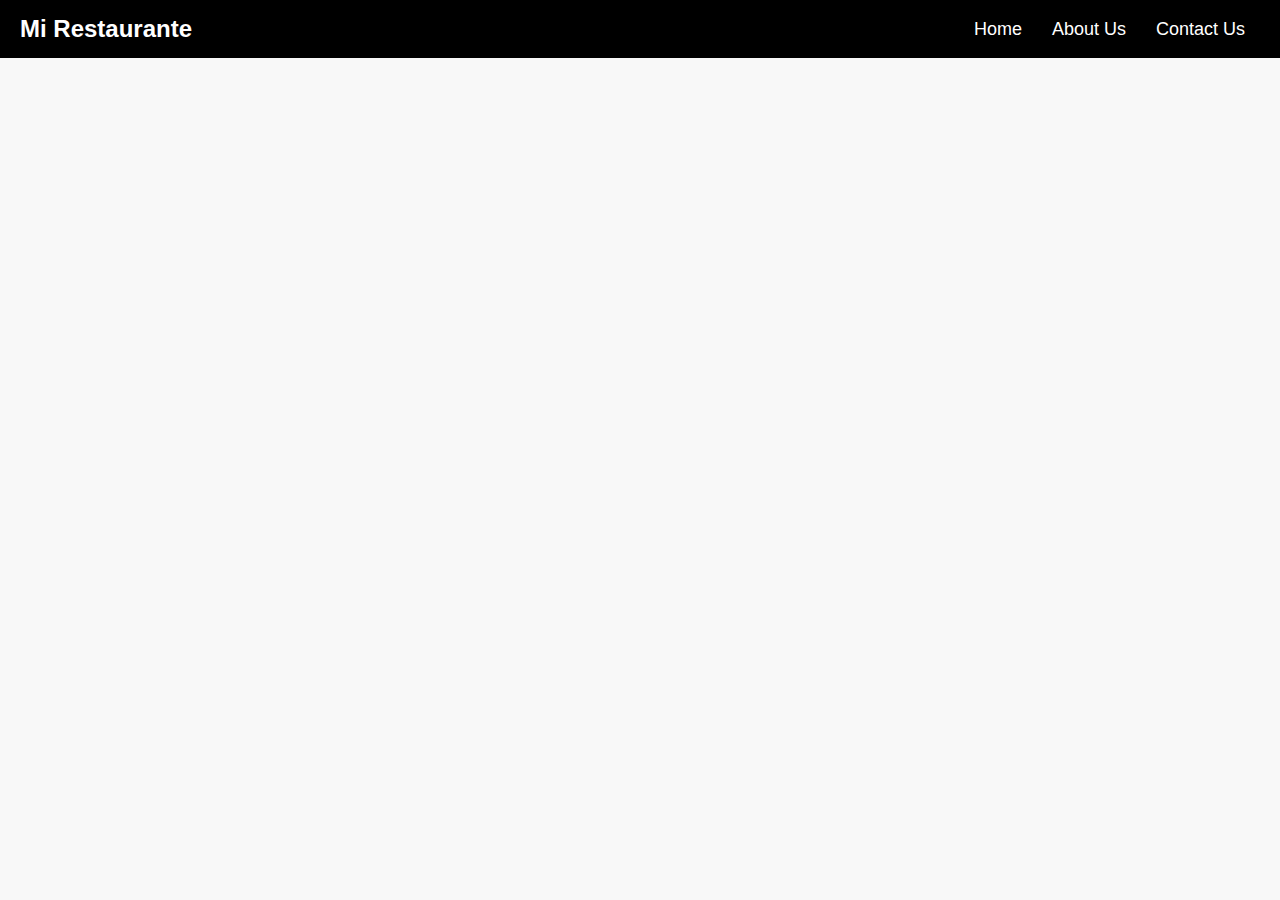
==== about.html @ 9ebab010 "v1" ====
<!DOCTYPE html>
<html lang="es">
<head>
    <meta charset="UTF-8">
    <meta name="viewport" content="width=device-width, initial-scale=1.0">
    <title>About Us - Mi Empresa</title>
    <link rel="stylesheet" href="styles.css">
</head>
<body>
    <header>
        <nav class="navbar">
            <div class="logo">Mi Restaurante</div>
            <ul class="nav-links">
                <li><a href="index.html">Home</a></li>
                <li><a href="about.html">About Us</a></li>
                <li><a href="contact.html">Contact Us</a></li>
            </ul>
        </nav>
    </header>

    <section class="about-page">
        <div class="about-container">
            <img src="aboutus.jpg" alt="Nuestra Empresa">
            <div class="about-text">
                <h2>Sobre Nuestra Empresa</h2>
                <p>Somos una empresa dedicada a ofrecer la mejor comida con ingredientes frescos y naturales. Nuestro compromiso es brindar una experiencia gastronómica única, con un toque especial en cada platillo.</p>
            </div>
        </div>
    </section>

</body>
</html>
---- styles.css ----
/* --- GENERAL --- */
* {
    margin: 0;
    padding: 0;
    box-sizing: border-box;
    font-family: Arial, sans-serif;
}

body {
    background-color: #f8f8f8;
    text-align: center;
}

/* --- MENÚ DE NAVEGACIÓN --- */
.navbar {
    background-color: #000;
    padding: 15px 20px;
    display: flex;
    justify-content: space-between;
    align-items: center;
}

.navbar .logo {
    color: white;
    font-size: 24px;
    font-weight: bold;
    text-decoration: none;
}

.navbar .nav-links {
    list-style: none;
    display: flex;
}

.navbar .nav-links li {
    margin: 0 15px;
}

.navbar .nav-links a {
    color: white;
    text-decoration: none;
    font-size: 18px;
}

.menu-toggle {
    display: none;
    font-size: 24px;
    cursor: pointer;
    color: white;
}

/* --- RESPONSIVE MENÚ HAMBURGUESA --- */
@media screen and (max-width: 768px) {
    .nav-links {
        display: none;
        flex-direction: column;
        background-color: #000;
        position: absolute;
        width: 100%;
        top: 60px;
        left: 0;
    }

    .nav-links.active {
        display: flex;
    }

    .menu-toggle {
        display: block;
    }
}

/* --- SLIDER DE IMÁGENES --- */
.slider {
    position: relative;
    width: 100%;
    max-width: 800px;
    margin: auto;
    overflow: hidden;
    border-radius: 10px;
}

.slider img {
    width: 100%;
    height: 400px;
    object-fit: cover;
    display: none;
}

.slider img.active {
    display: block;
}

/* --- CONTENEDOR DE PRODUCTOS --- */
.products-container {
    display: flex;
    flex-wrap: wrap;
    justify-content: center;
    gap: 20px;
    margin: 20px;
}

.product-box {
    background: white;
    border-radius: 10px;
    padding: 15px;
    width: 300px;
    box-shadow: 0 4px 8px rgba(0, 0, 0, 0.1);
    text-align: center;
}

/* --- IMÁGENES DE PRODUCTOS --- */
.image-container {
    width: 100%;
    max-width: 300px;
    height: 200px;
    overflow: hidden;
    border-radius: 10px;
    display: flex;
    justify-content: center;
    align-items: center;
}

.image-container img {
    width: 100%;
    height: auto;
    object-fit: contain;
    display: block;
}

/* --- BOTÓN PEDIR --- */
.button-container {
    text-align: center;
    margin-top: 10px;
}

.button-container button {
    background-color: #007bff;
    color: white;
    border: none;
    padding: 10px 15px;
    font-size: 16px;
    border-radius: 5px;
    cursor: pointer;
}

.button-container button:hover {
    background-color: #0056b3;
}

/* --- PÁGINA ABOUT US (OCULTA HASTA QUE SE CLICKEA) --- */
.about-page {
    display: none;
    text-align: center;
    padding: 50px;
}

.about-page.active {
    display: block;
}
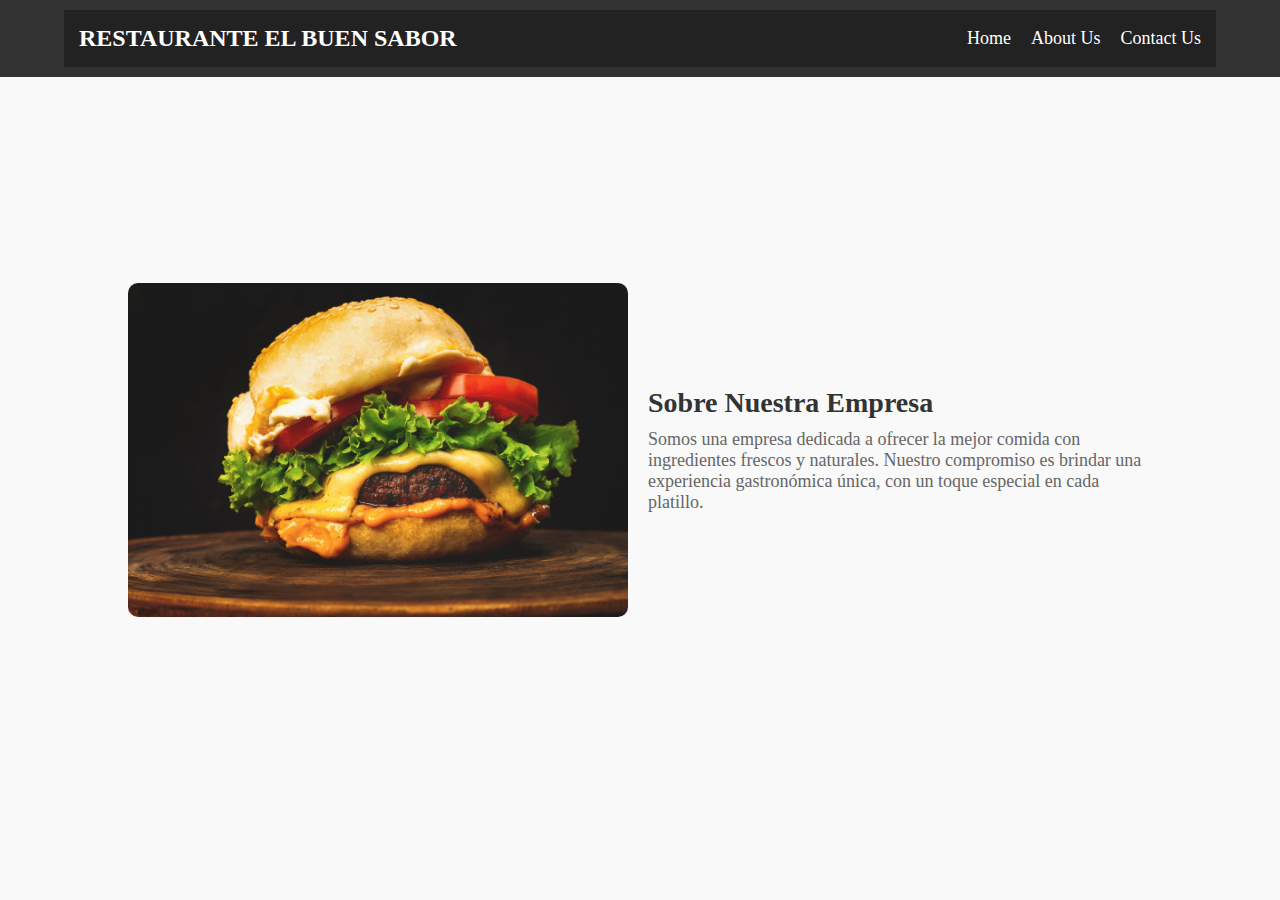
==== commit b38ca3fa: "actualización" ====
--- a/about.html
+++ b/about.html
@@ -9,7 +9,7 @@
 <body>
     <header>
         <nav class="navbar">
-            <div class="logo">Mi Restaurante</div>
+            <div class="logo">RESTAURANTE EL BUEN SABOR</div>
             <ul class="nav-links">
                 <li><a href="index.html">Home</a></li>
                 <li><a href="about.html">About Us</a></li>
--- a/styles.css
+++ b/styles.css
@@ -1,160 +1,337 @@
-/* --- GENERAL --- */
 * {
     margin: 0;
     padding: 0;
     box-sizing: border-box;
-    font-family: Arial, sans-serif;
-}
-
-body {
-    background-color: #f8f8f8;
-    text-align: center;
-}
-
-/* --- MENÚ DE NAVEGACIÓN --- */
+}
+
+nav {
+    background-color: #222;
+    color: white;
+    padding: 15px;
+    text-align: center;
+}
+
+
+.hero {
+    width: 100%;
+    height: 400px;
+    background-color: #777;
+    display: flex;
+    align-items: center;
+    justify-content: center;
+    color: white;
+    font-size: 2rem;
+}
+
+.section-title {
+    text-align: center;
+    margin: 20px 0;
+}
+
+.card-container {
+    display: flex;
+    justify-content: center;
+    gap: 20px;
+    flex-wrap: wrap;
+    padding: 20px;
+}
+
+.card {
+    width: 300px;
+    background-color: #f5f5f5;
+    padding: 15px;
+    text-align: center;
+    border-radius: 8px;
+    box-shadow: 0 4px 8px rgba(0, 0, 0, 0.1);
+}
+
+.image-placeholder {
+    width: 100%;
+    height: 200px;
+    background-color: #aaa;
+    display: flex;
+    align-items: center;
+    justify-content: center;
+    color: white;
+    margin-bottom: 10px;
+}
+
+button {
+    background-color: #007bff;
+    color: white;
+    border: none;
+    padding: 10px;
+    width: 100%;
+    border-radius: 5px;
+    cursor: pointer;
+}
+
+button:hover {
+    background-color: #0056b3;
+}
+.slider {
+    width: 100%;
+    height: 400px;
+    overflow: hidden;
+    position: relative;
+}
+
+.slides {
+    display: flex;
+    width: 300%;
+    animation: slide 9s infinite;
+}
+
+.slide {
+    width: 100%;
+    flex-shrink: 0;
+}
+
+.slide img {
+    width: 100%;
+    height: 800px;
+    object-fit: cover;
+}
+
+@keyframes slide {
+    0% { transform: translateX(0%); }
+    33% { transform: translateX(-100%); }
+    66% { transform: translateX(-200%); }
+    100% { transform: translateX(0%); }
+}
+
+header {
+    width: 100%;
+    background-color: #333;
+    padding: 10px 0;
+    position: fixed;
+    top: 0;
+    left: 0;
+    z-index: 1000;
+}
+
 .navbar {
-    background-color: #000;
-    padding: 15px 20px;
     display: flex;
     justify-content: space-between;
     align-items: center;
-}
-
-.navbar .logo {
-    color: white;
+    width: 90%;
+    margin: auto;
+    color: white;
+}
+
+.logo {
     font-size: 24px;
     font-weight: bold;
+}
+
+
+.nav-links {
+    list-style: none;
+    display: flex;
+    gap: 20px;
+}
+
+.nav-links li {
+    display: inline;
+}
+
+.nav-links a {
     text-decoration: none;
-}
-
-.navbar .nav-links {
-    list-style: none;
-    display: flex;
-}
-
-.navbar .nav-links li {
-    margin: 0 15px;
-}
-
-.navbar .nav-links a {
-    color: white;
-    text-decoration: none;
+    color: white;
     font-size: 18px;
-}
-
-.menu-toggle {
+    transition: color 0.3s;
+}
+
+.nav-links a:hover {
+    color: #f39c12;
+}
+
+
+.hamburger {
     display: none;
-    font-size: 24px;
+    flex-direction: column;
     cursor: pointer;
-    color: white;
-}
-
-/* --- RESPONSIVE MENÚ HAMBURGUESA --- */
+}
+
+.hamburger span {
+    width: 30px;
+    height: 3px;
+    background: white;
+    margin: 5px;
+    transition: 0.3s;
+}
+
 @media screen and (max-width: 768px) {
     .nav-links {
         display: none;
         flex-direction: column;
-        background-color: #000;
         position: absolute;
+        top: 50px;
+        right: 0;
+        background: #333;
         width: 100%;
-        top: 60px;
-        left: 0;
+        text-align: center;
     }
 
     .nav-links.active {
         display: flex;
     }
 
-    .menu-toggle {
-        display: block;
+    .hamburger {
+        display: flex;
     }
 }
-
-/* --- SLIDER DE IMÁGENES --- */
-.slider {
-    position: relative;
-    width: 100%;
-    max-width: 800px;
-    margin: auto;
+.about-page {
+    padding: 50px 10%;
+    background-color: #f9f9f9;
+    display: flex;
+    justify-content: center;
+    align-items: center;
+    height: 100vh;
+}
+
+.about-container {
+    display: flex;
+    flex-wrap: wrap;
+    max-width: 1200px;
+    align-items: center;
+    gap: 20px;
+}
+
+.about-container img {
+    width: 50%;
+    max-width: 500px;
+    border-radius: 10px;
+}
+
+.about-text {
+    flex: 1;
+}
+
+.about-text h2 {
+    font-size: 28px;
+    color: #333;
+    margin-bottom: 10px;
+}
+
+.about-text p {
+    font-size: 18px;
+    color: #666;
+}
+
+.image-container {
+    width: 100%;
+    max-width: 300px;
+    height: auto;
     overflow: hidden;
     border-radius: 10px;
 }
 
-.slider img {
-    width: 100%;
-    height: 400px;
+.image-container img {
+    width: 100%;
+    height: 200px;
     object-fit: cover;
-    display: none;
-}
-
-.slider img.active {
-    display: block;
-}
-
-/* --- CONTENEDOR DE PRODUCTOS --- */
-.products-container {
-    display: flex;
-    flex-wrap: wrap;
-    justify-content: center;
-    gap: 20px;
-    margin: 20px;
-}
-
-.product-box {
+}
+.contact-container {
+    width: 90%;
+    max-width: 600px;
+    margin: 40px auto;
     background: white;
+    padding: 20px;
     border-radius: 10px;
-    padding: 15px;
-    width: 300px;
     box-shadow: 0 4px 8px rgba(0, 0, 0, 0.1);
     text-align: center;
 }
 
-/* --- IMÁGENES DE PRODUCTOS --- */
-.image-container {
-    width: 100%;
-    max-width: 300px;
-    height: 200px;
-    overflow: hidden;
+.contact-container h2 {
+    font-size: 28px;
+    margin-bottom: 20px;
+}
+
+
+form {
+    display: flex;
+    flex-direction: column;
+    gap: 15px;
+}
+
+label {
+    font-weight: bold;
+    text-align: left;
+}
+
+input, select, textarea {
+    width: 100%;
+    padding: 10px;
+    border: 1px solid #ccc;
+    border-radius: 5px;
+    font-size: 16px;
+}
+
+textarea {
+    resize: vertical;
+}
+
+button {
+    background-color: #007bff;
+    color: white;
+    border: none;
+    padding: 12px;
+    font-size: 18px;
+    border-radius: 5px;
+    cursor: pointer;
+}
+
+button:hover {
+    background-color: #0056b3;
+}
+/* --- SECCIÓN DE REGISTRO --- */
+.register-container {
+    width: 90%;
+    max-width: 500px;
+    margin: 40px auto;
+    background: white;
+    padding: 20px;
     border-radius: 10px;
-    display: flex;
-    justify-content: center;
-    align-items: center;
-}
-
-.image-container img {
-    width: 100%;
-    height: auto;
-    object-fit: contain;
-    display: block;
-}
-
-/* --- BOTÓN PEDIR --- */
-.button-container {
-    text-align: center;
-    margin-top: 10px;
-}
-
-.button-container button {
-    background-color: #007bff;
+    box-shadow: 0 4px 8px rgba(0, 0, 0, 0.1);
+    text-align: center;
+}
+
+.register-container h2 {
+    font-size: 24px;
+    margin-bottom: 15px;
+}
+
+/* --- FORMULARIO DE REGISTRO --- */
+#register-form {
+    display: flex;
+    flex-direction: column;
+    gap: 15px;
+}
+
+#register-form label {
+    font-weight: bold;
+    text-align: left;
+}
+
+#register-form input {
+    width: 100%;
+    padding: 10px;
+    border: 1px solid #ccc;
+    border-radius: 5px;
+    font-size: 16px;
+}
+
+#register-form button {
+    background-color: #3f28a7;
     color: white;
     border: none;
-    padding: 10px 15px;
-    font-size: 16px;
+    padding: 12px;
+    font-size: 18px;
     border-radius: 5px;
     cursor: pointer;
 }
 
-.button-container button:hover {
-    background-color: #0056b3;
-}
-
-/* --- PÁGINA ABOUT US (OCULTA HASTA QUE SE CLICKEA) --- */
-.about-page {
-    display: none;
-    text-align: center;
-    padding: 50px;
-}
-
-.about-page.active {
-    display: block;
-}
+#register-form button:hover {
+    background-color: #218838;
+}
